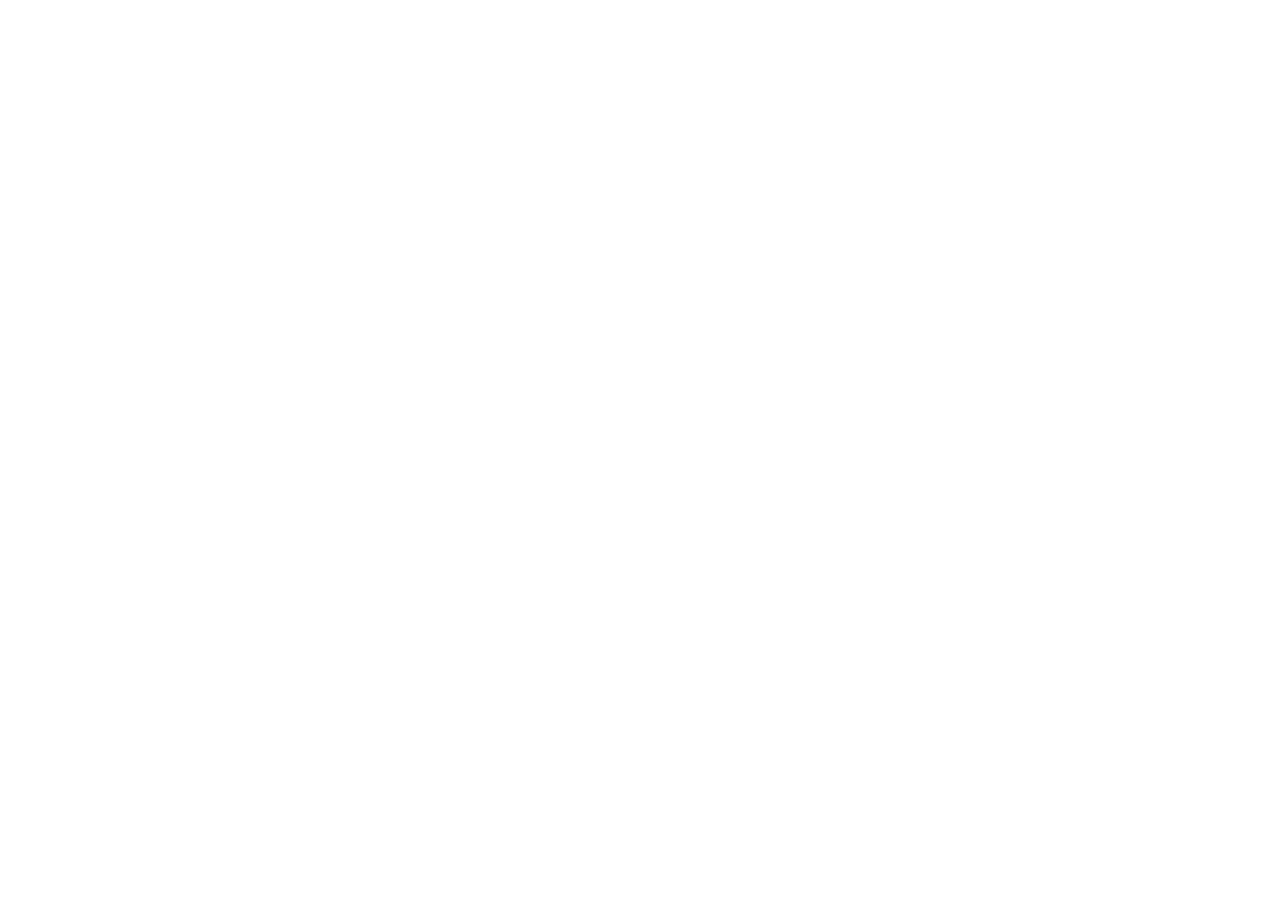
==== produto.html @ 3f1c5508 "parte inicial" ====
<!DOCTYPE html>
<html lang="en">
<head>
    <meta charset="UTF-8">
    <meta http-equiv="X-UA-Compatible" content="IE=edge">
    <meta name="viewport" content="width=device-width, initial-scale=1.0">
    <title>Cadastro de Produto</title>
</head>
<body>
    
</body>
</html>
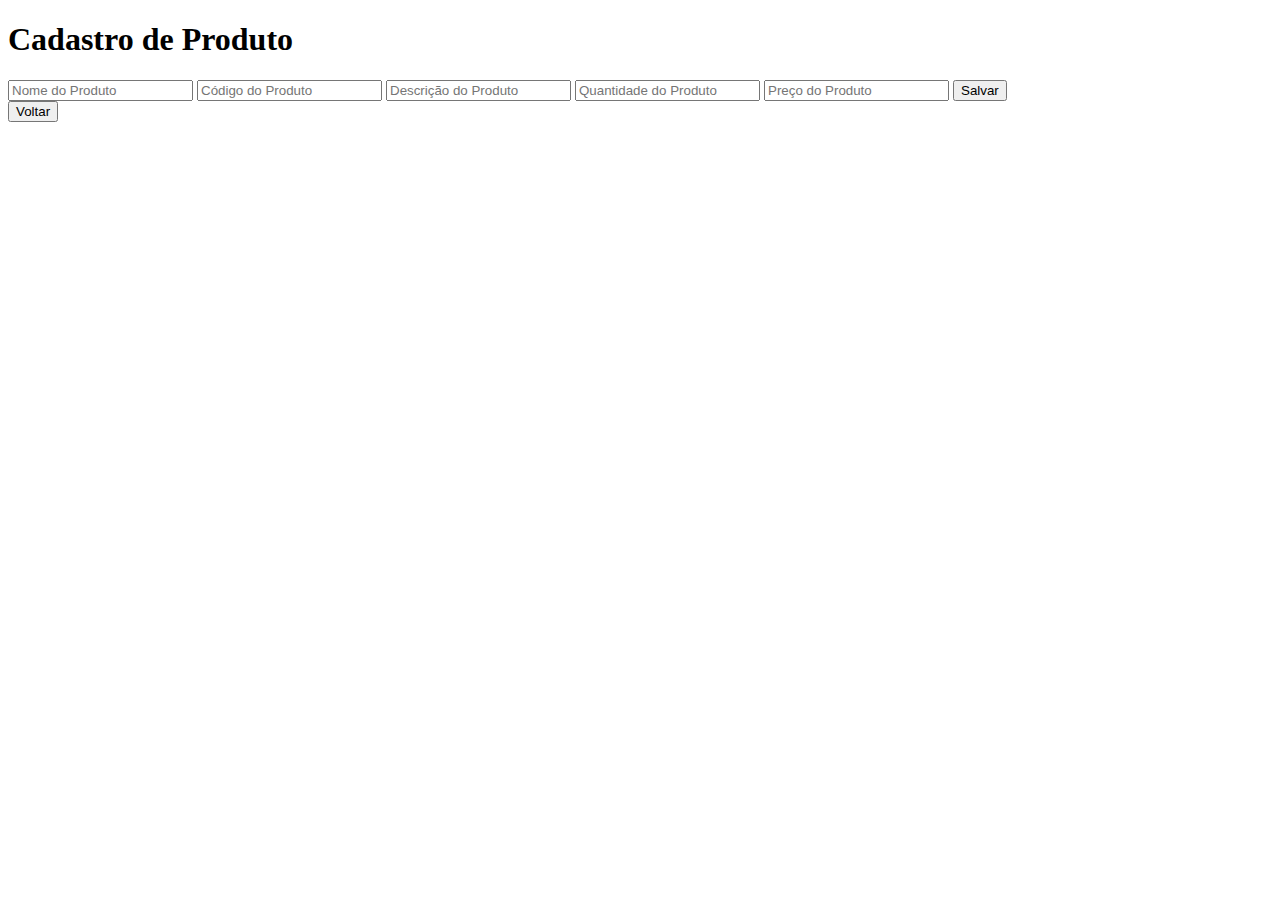
==== commit cd98aed2: "ajustes" ====
--- a/produto.html
+++ b/produto.html
@@ -1,12 +1,28 @@
 <!DOCTYPE html>
-<html lang="en">
+<html lang="pt-br">
+
 <head>
     <meta charset="UTF-8">
     <meta http-equiv="X-UA-Compatible" content="IE=edge">
     <meta name="viewport" content="width=device-width, initial-scale=1.0">
+    <link rel="stylesheet" href="css/style.css">
     <title>Cadastro de Produto</title>
 </head>
+
 <body>
-    
+    <h1>Cadastro de Produto</h1>
+    <div>
+        <form id="form">
+            <input type="text" id="nome" placeholder="Nome do Produto">
+            <input type="text" id="codigo" placeholder="Código do Produto">
+            <input type="text" id="descricao" placeholder="Descrição do Produto">
+            <input type="tex" id="quantidade" placeholder="Quantidade do Produto">
+            <input type="text" id="preco" placeholder="Preço do Produto">
+            <input type="submit" value="Salvar">
+        </form>
+        <a href="index.html"><button type="button">Voltar</button></a>
+    </div>
 </body>
+<script src="js/produto.js"></script>
+
 </html>